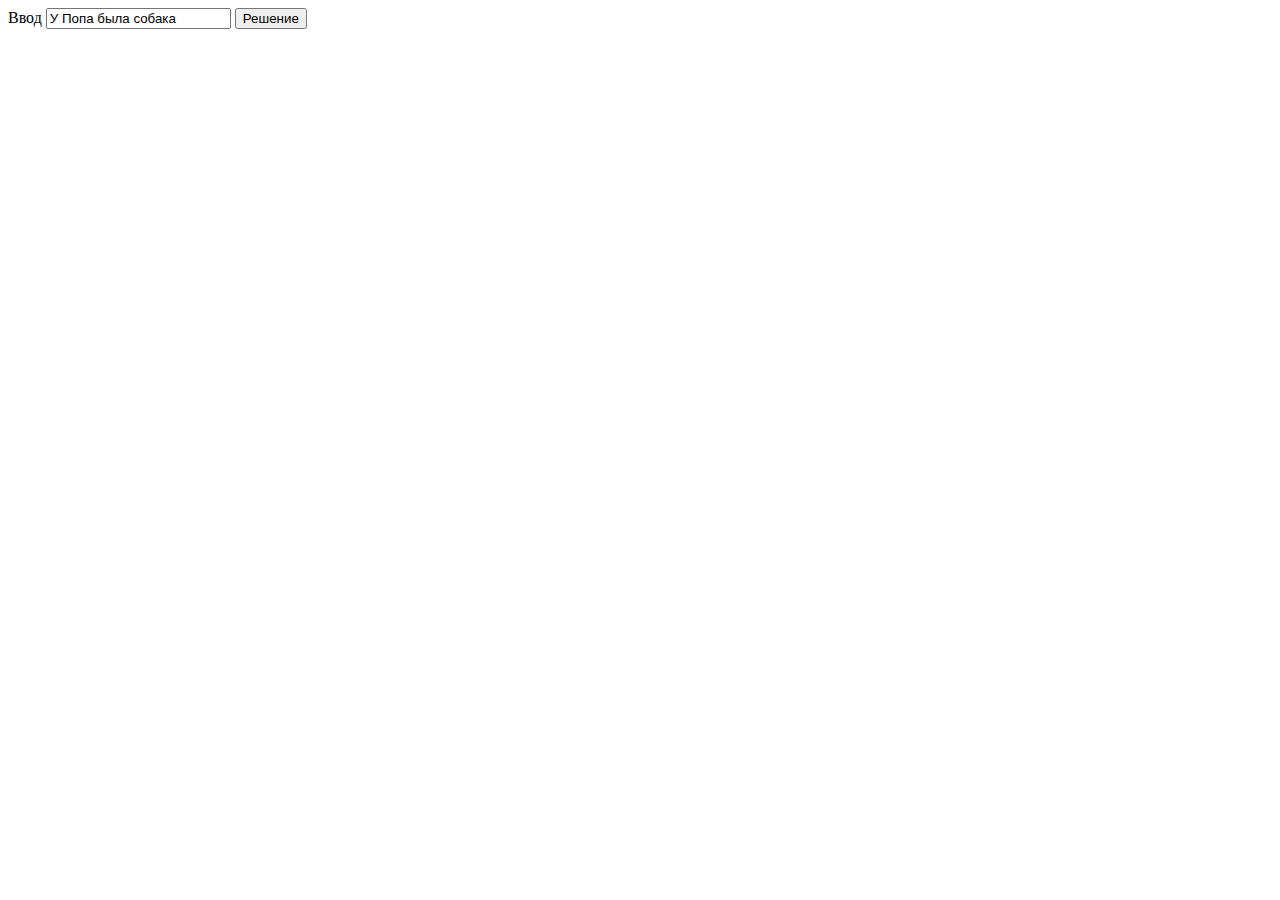
==== task-91/Task9.1.html @ f6eab5ef "Added previous tasks" ====
<!DOCTYPE html>
<html lang="en">
<head>
    <meta charset="UTF-8">
    <meta http-equiv="X-UA-Compatible" content="IE=edge">
    <meta name="viewport" content="width=device-width, initial-scale=1.0">
    <title>Document</title>
</head>
<body>
    <style>
        .task91 {
          background-color: white
        }
        </style>
<form method="post" class="subscription"> 
    <div class="subscription-inner">
      <label class="subscription-label" for="subscription-email">Ввод</label>
      <input type="text" class="btn" value='У Попа была собака'>
      <input type="button" onclick="lastVariant ()" value="Решение">
    </div>
</form>
<script src="Task9.1.js"> </script>
</body>
</html>
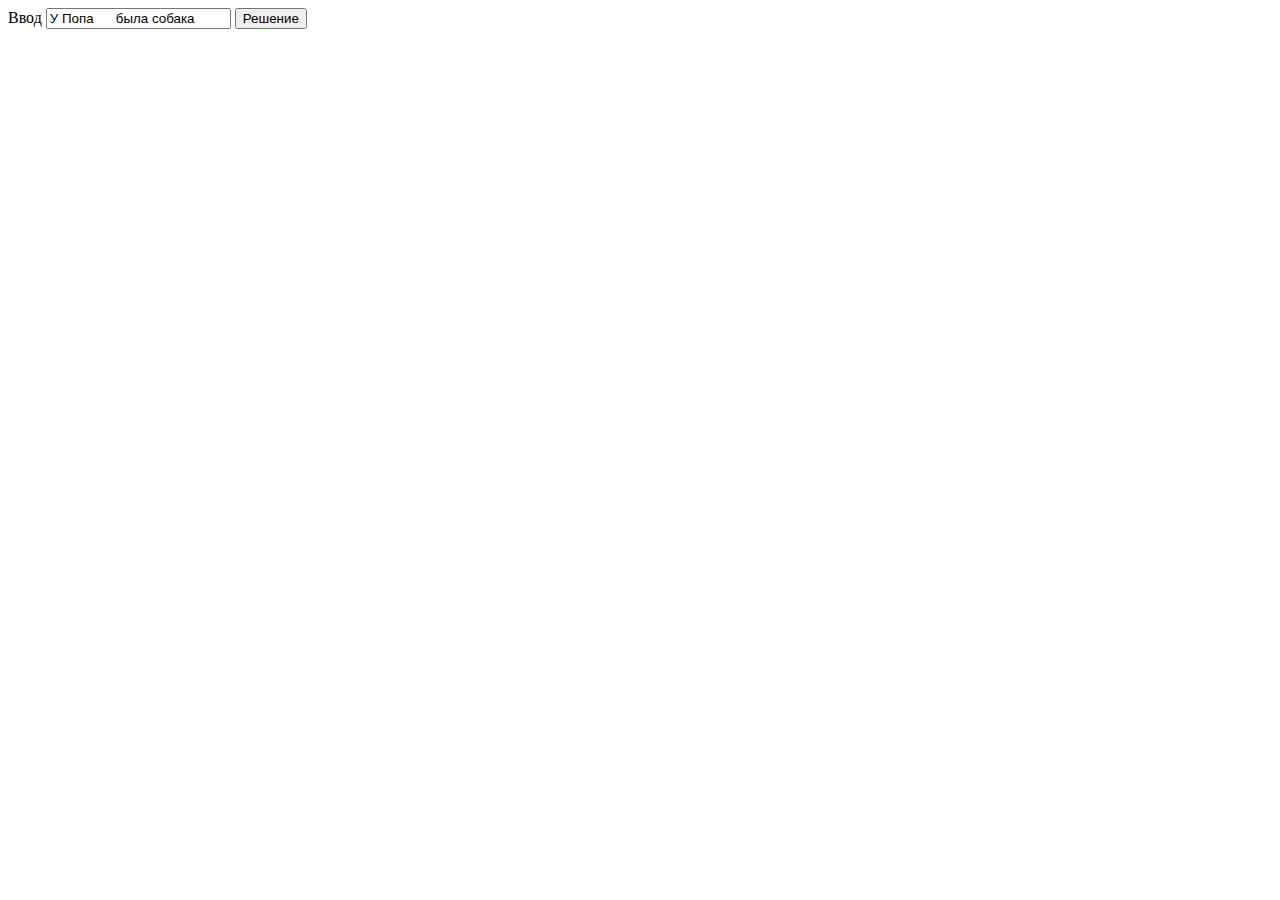
==== commit 4b9be107: "Renaming variables" ====
--- a/task-91/Task9.1.html
+++ b/task-91/Task9.1.html
@@ -8,15 +8,16 @@
 </head>
 <body>
     <style>
-        .task91 {
-          background-color: white
+        .solution {
+          background-color: white;
+          white-space: pre-wrap;
         }
         </style>
 <form method="post" class="subscription"> 
     <div class="subscription-inner">
       <label class="subscription-label" for="subscription-email">Ввод</label>
-      <input type="text" class="btn" value='У Попа была собака'>
-      <input type="button" onclick="lastVariant ()" value="Решение">
+      <input type="text" class="btn" value='У Попа      была собака'>
+      <input type="button" onclick="outputNoSymbols ()" value="Решение">
     </div>
 </form>
 <script src="Task9.1.js"> </script>
